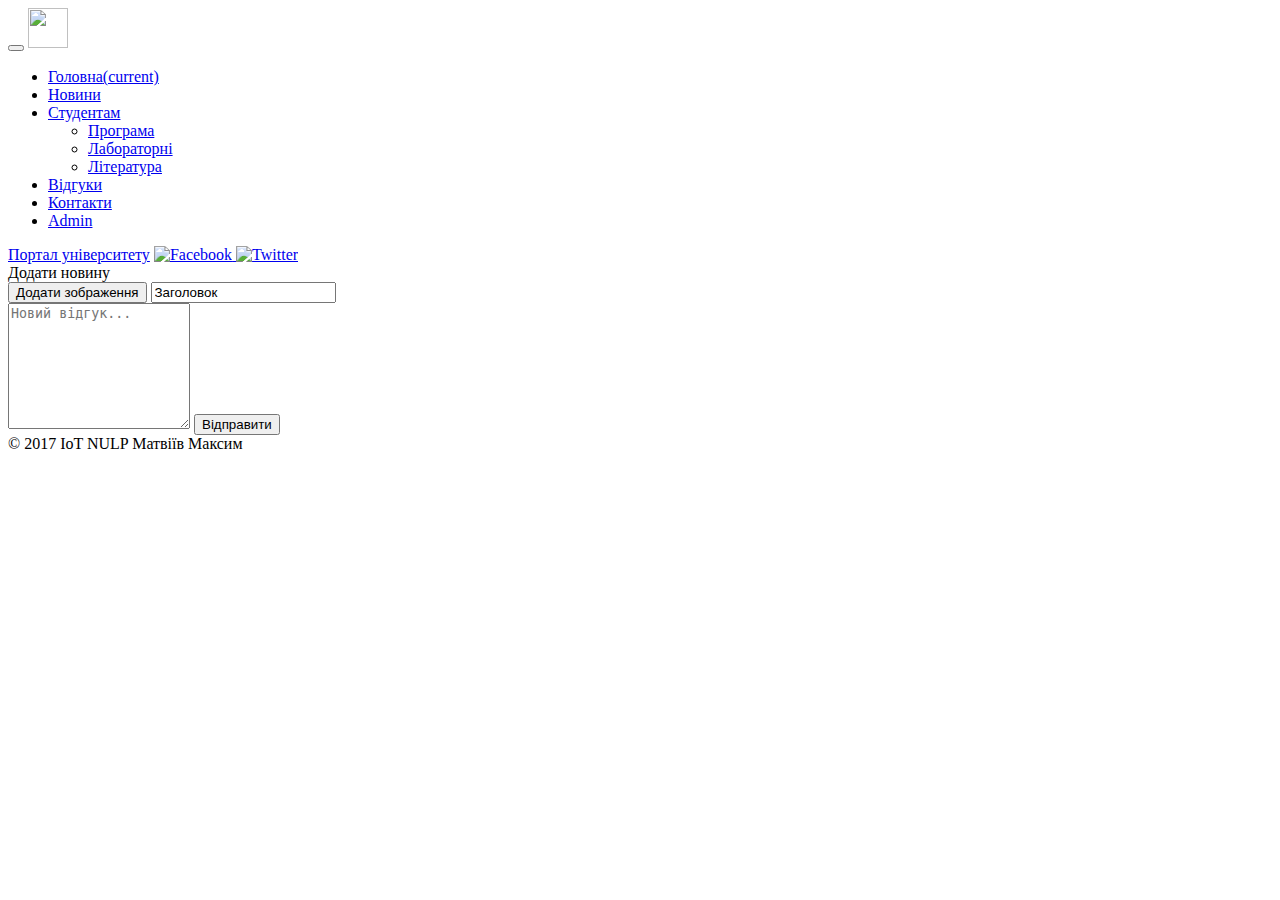
==== admin.html @ b08ca34a "CloudTechologies" ====
<!DOCTYPE html>
<html lang="en">
<head>
	<meta charset="UTF-8">
	<title>Admin</title>
	<meta name="viewport" content="width=device-width, initial-scale=1, shrink-to-fit=no">
	 <link rel="stylesheet" href="https://cdnm.blob.core.windows.net/css/bootstrap.min.css">
	 <link rel="stylesheet" type="text/css" href="https://cdnm.blob.core.windows.net/css/style.css">
</head>
<body>
	<nav class="navbar navbar-toggleable-md  navbar-inverse bg-inverse">
  <button class="navbar-toggler navbar-toggler-right" type="button" data-toggle="collapse" data-target="#navbarSupportedContent" aria-controls="navbarSupportedContent" aria-expanded="false" aria-label="Toggle navigation">
    <span class="navbar-toggler-icon"></span>
  </button>
  <a class="navbar-brand disabled" href="#">
    <img src="https://cdnm.blob.core.windows.net/image/Logo1.png" width="40" height="40" alt="">
  </a>

  <div class="collapse navbar-collapse" id="navbarSupportedContent">
    <ul class="navbar-nav mr-auto">
      <li class="nav-item">
        <a class="nav-link" href="index.html">Головна<span class="sr-only">(current)</span></a>
      </li>
      <li class="nav-item">
        <a class="nav-link" href="news.html">Новини</a>
      </li>
      <li class="nav-item dropdown">
    <a href="#" data-toggle="dropdown" class="nav-link">Студентам</a>
    <ul class="dropdown-menu navbar-inverse bg-inverse">
      <li class="nav-item">
        <a href="#" class="nav-link">Програма</a>
      </li>
        <li class="nav-item">
        <a href="#" class="nav-link">Лабораторні</a>
      </li>
        <li class="nav-item">
        <a href="#" class="nav-link">Література</a>
      </li>
       
    </ul>
  </li>
      </li>
        <li class="nav-item">
        <a class="nav-link" href="reviews.html">Відгуки</a>
      </li>
        <li class="nav-item">
        <a class="nav-link" href="contacts.html">Контакти</a>
      </li>
        <li class="nav-item active">
        <a class="nav-link" href="admin.html">Admin</a>
      </li>
    </ul>
<form class="form-inline my-2 my-lg-0">
    <a href="http://www.lnu.edu.ua/" class="portal" target="_blank">Портал університету</a>
      <a href="https://www.facebook.com/law.lvivuniversity" target="_blank">
          <img src="https://cdnm.blob.core.windows.net/image/facebook-512.png" width="30" height="30" alt="Facebook" >
      </a>
      <a href="https://twitter.com/LVIV_UNIVERSITY" target="_blank">
          <img src="https://cdnm.blob.core.windows.net/image/%D0%A2%D0%B2%D1%96%D1%82%D0%B5%D1%80-1.png" width="30" height="30" alt="Twitter" >
      </a>
    </form>    
  </div>
</nav>

<header>Додати новину</header>
<input type="button" name="" value="Додати зображення" class="head1"></input>
<input type="text" name="" value="Заголовок" class="head" >
<div class="row">
  <div class="col-xs-6 col-md-4"" >
  	
  </div>
  <div class="col-xs-6 col-md-4">
  	
  	<textarea placeholder="Новий відгук..." class="form-control" rows="8" ></textarea>
  	<button type="button" class="buttton">Відправити</button>
</div>
  </div>
</div>

<footer class="footer1">
      <div class="container">
        <span class="text-muted">© 2017 IoT NULP Матвіїв Максим</span>
      </div>
    </footer>

</body>
</html>
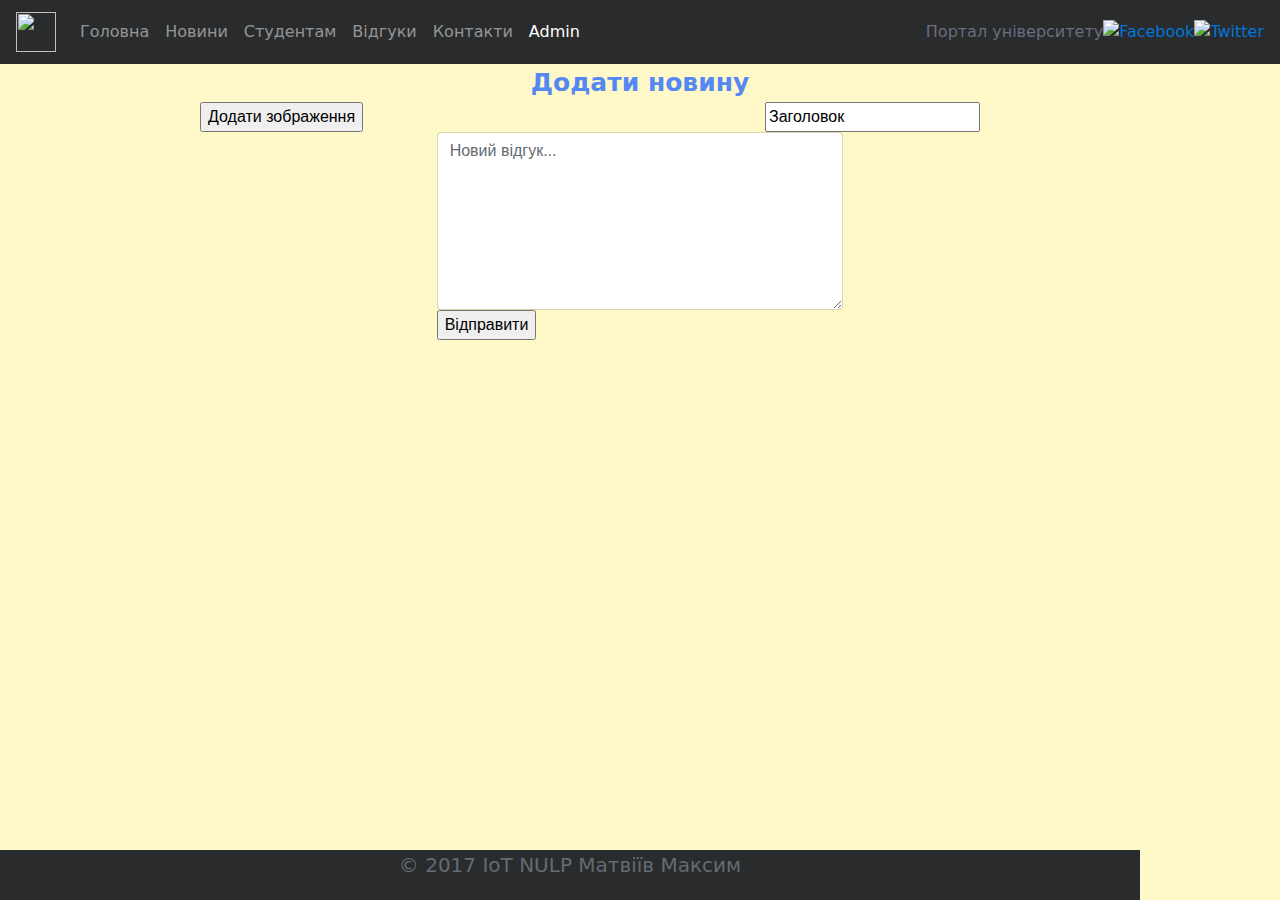
==== commit 294e63ee: "CloudTechologies" ====
--- a/admin.html
+++ b/admin.html
@@ -4,8 +4,8 @@
 	<meta charset="UTF-8">
 	<title>Admin</title>
 	<meta name="viewport" content="width=device-width, initial-scale=1, shrink-to-fit=no">
-	 <link rel="stylesheet" href="https://cdnm.blob.core.windows.net/css/bootstrap.min.css">
-	 <link rel="stylesheet" type="text/css" href="https://cdnm.blob.core.windows.net/css/style.css">
+	 <link rel="stylesheet" href="css/bootstrap.min.css">
+	 <link rel="stylesheet" type="text/css" href="css/style.css">
 </head>
 <body>
 	<nav class="navbar navbar-toggleable-md  navbar-inverse bg-inverse">
--- a/css/style.css
+++ b/css/style.css
@@ -0,0 +1,138 @@
+body {
+	background-color: #FFF9C9;
+}
+.text-justify {
+	margin-left:100px;
+	margin-right: 100px;
+}
+.nav-item>a:hover {
+	border-bottom: 1px solid red;
+
+}
+nav {
+	background-color: #CCD048;
+
+
+}
+.nav-link {
+	text-align: center;
+}
+.dropdown:hover > .dropdown-menu { 
+    display: block; 
+} 
+
+    
+    .portal {
+  	color:#6B6D81;
+  	text-decoration: none; 
+  }
+
+  .portal:hover
+  {
+  	color:#6B6D81;
+  	text-decoration: none; 
+  }
+  header {
+  	text-align: center;
+  	font-weight: bold;
+  	font-size: 25px;
+  	color: #5588F3;
+  }
+ b{
+ 	color: #5588F3;
+ }
+ form {
+ 	text-align: center;
+ }
+ .news {
+	width: 350px;
+	height: 240px;
+	display: inline-block;
+	border: 1px solid black;
+	position: relatative;
+	margin: 25px;
+}
+.home 
+{
+  text-align: center;
+}
+p a:hover {
+  text-decoration: none;
+}
+p a {
+  text-decoration: none;
+}
+.contacts {
+  display: block;
+}
+iframe {
+  
+  margin-right: 50px;
+}
+div.wrapper {
+width:550px;
+margin-left:280px;
+}
+div.left_block {
+float:left;
+width:300px;
+}
+div.right_block {
+float:right;
+width:200px;
+}
+.footer {
+  height:50px;
+  color: white;
+  background: #292B2C;
+  bottom: 0;
+  text-align: center;
+   font-size: 20px;
+  
+  width: 100%;}
+  .footer1{
+   height:50px;
+  color: white;
+  background: #292B2C;
+  bottom: 0;
+  position: absolute;
+  text-align: center;
+   font-size: 20px; 
+  } 
+}
+   .review {
+     color: black;
+     text-align: left;
+     margin-left: 50px;
+     display: inline;
+     font-size: 30px;
+   }
+text {
+  font-size: 15px;
+    }
+    .text {
+      margin-left: 50px;
+    }
+   
+    }
+    input {
+      float: right;
+      margin-right: 10px;
+    }
+    .one {
+    margin-left:10px;
+margin-right:10px;
+         }
+         .head {
+          float: right;
+          margin-right: 300px;
+         }
+         .head1 {
+          margin-left:200px;
+         }
+         
+          .form-control col-md-6
+        {
+          
+         position: fixed;
+        }
